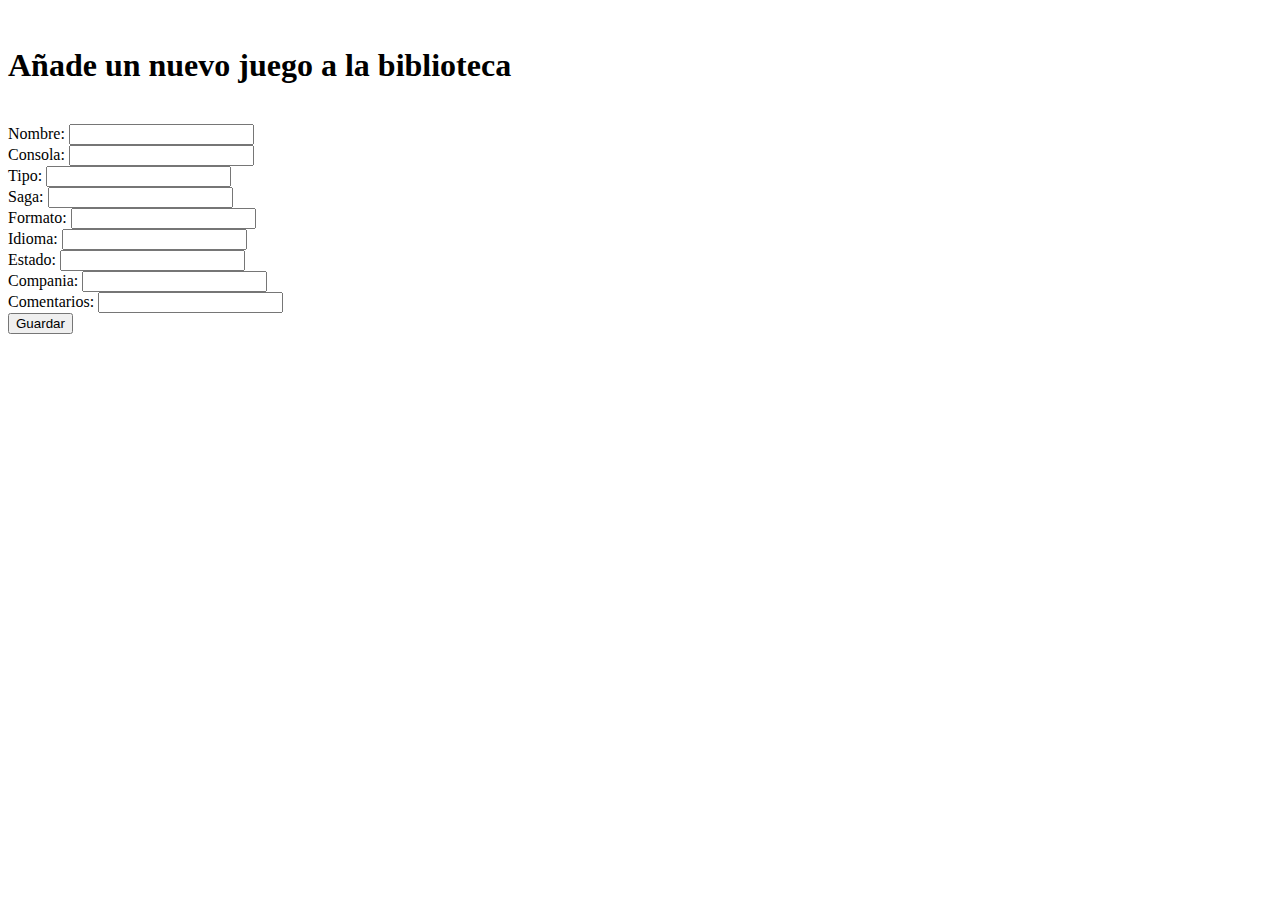
==== src/main/resources/templates/add.html @ 7c7d264b "crud" ====
<!DOCTYPE html>
<html lang="en">
<head>
    <meta charset="UTF-8">
    <title>Title</title>
  <!-- boootstrap css -->
  <link href='https://cdn.jsdelivr.net/npm/bootstrap@5.0.2/dist/css/bootstrap.min.css'rel='stylesheet'
        integrity='sha384-EVSTQN3/azprG1Anm3QDgpJLIm9Nao0Yz1ztcQTwFspd3yD65VohhpuuCOmLASjC' crossOrigin='anonymous'>
  <!-- boootstrap js -->
  <script src='https://cdn.jsdelivr.net/npm/bootstrap@5.3.0-alpha1/dist/js/bootstrap.bundle.min.js'
          integrity='sha384-w76AqPfDkMBDXo30jS1Sgez6pr3x5MlQ1ZAGC+nuZB+EYdgRZgiwxhTBTkF7CXvN' crossorigin='anonymous'></script>
</head>
<body>
<nav th:replace="fragments/navbar.html :: navbar"/>
<br>
<h1 class="text-center">Añade un nuevo juego a la biblioteca</h1>
<br>
<div class="container">
    <div class="row">
        <div class="col-sm-6 container text-center card">
            <div class="card-body">
                <form th:action="@{/save}" th:object="${juego}" method="post">
                    <div class="form-group">
                        <label for="nombre">Nombre:</label>
                        <input class="form-control" type="text" name="nombre" th:field="*{nombre}" required>
                    </div>
                    <div class="form-group">
                        <label for="consola">Consola:</label>
                        <input class="form-control" type="text" name="consola" th:field="*{consola}">
                    </div>
                    <div class="form-group">
                        <label for="tipo">Tipo:</label>
                        <input class="form-control" type="text" name="tipo" th:field="*{tipo}">
                    </div>
                    <div class="form-group">
                        <label for="saga">Saga:</label>
                        <input class="form-control" type="text" name="saga" th:field="*{saga}">
                    </div>
                    <div class="form-group">
                        <label for="formato">Formato:</label>
                        <input class="form-control" type="text" name="formato" th:field="*{formato}">
                    </div>
                    <div class="form-group">
                        <label for="idioma">Idioma:</label>
                        <input class="form-control" type="text" name="idioma" th:field="*{idioma}">
                    </div>
                    <div class="form-group">
                        <label for="estado">Estado:</label>
                        <input class="form-control" type="text" name="estado" th:field="*{estado}">
                    </div>
                    <div class="form-group">
                        <label for="compania">Compania:</label>
                        <input class="form-control" type="text" name="compania" th:field="*{compania}">
                    </div>
                    <div class="form-group">
                        <label for="comentarios">Comentarios:</label>
                        <input class="form-control" type="text" name="comentarios" th:field="*{comentarios}">
                    </div>
                    <div class="=box-footer">
                        <button class="btn btn-info">Guardar</button>
                    </div>




                </form>
            </div>


        </div>

    </div>
</div>
</body>
</html>
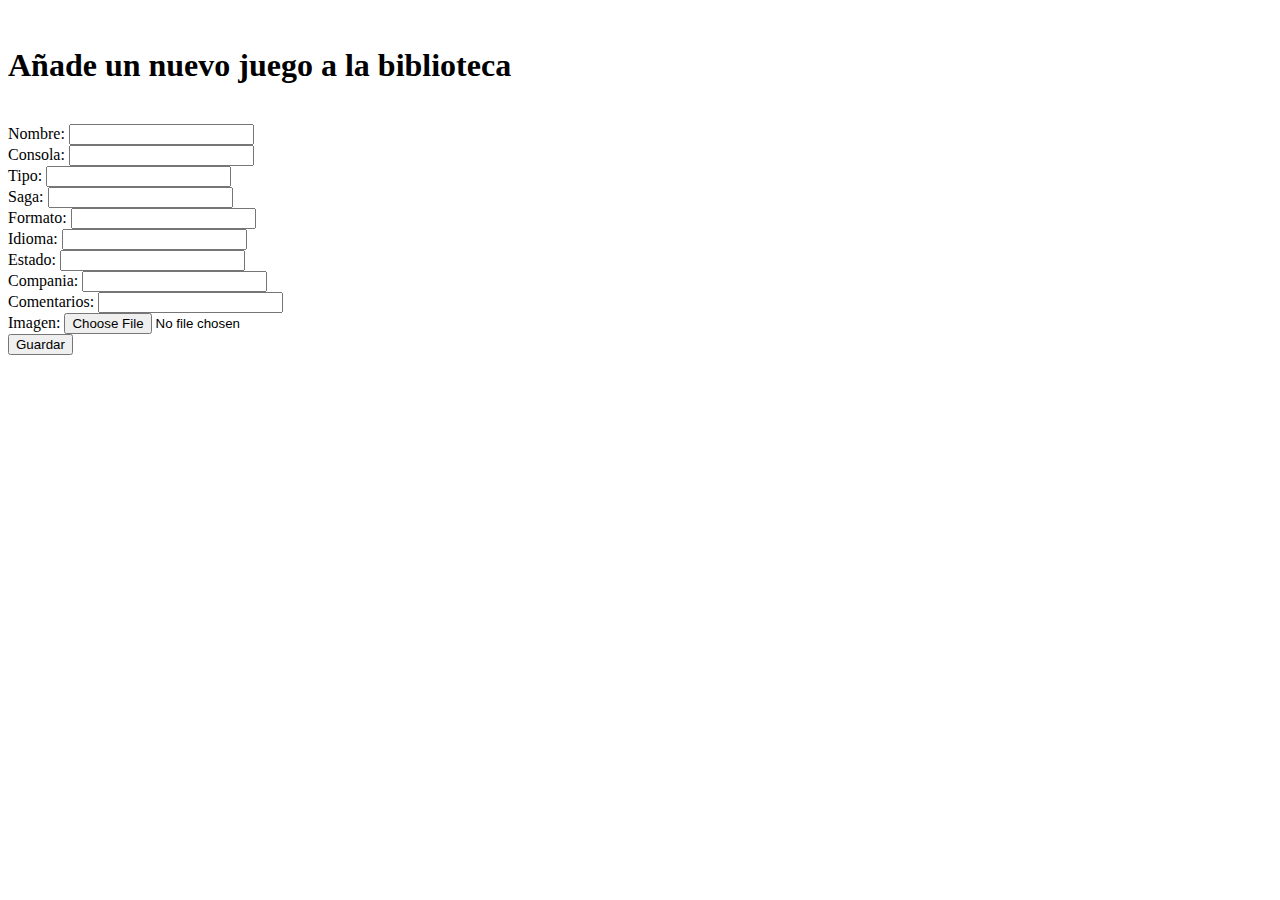
==== commit 06b0a1c2: "bd connected" ====
--- a/src/main/resources/templates/add.html
+++ b/src/main/resources/templates/add.html
@@ -56,6 +56,10 @@
                         <label for="comentarios">Comentarios:</label>
                         <input class="form-control" type="text" name="comentarios" th:field="*{comentarios}">
                     </div>
+                    <div class="form-group">
+                        <label for="imagen">Imagen:</label>
+                        <input class="form-control" type="file" name="file" th:field="*{getImg}">
+                    </div>
                     <div class="=box-footer">
                         <button class="btn btn-info">Guardar</button>
                     </div>
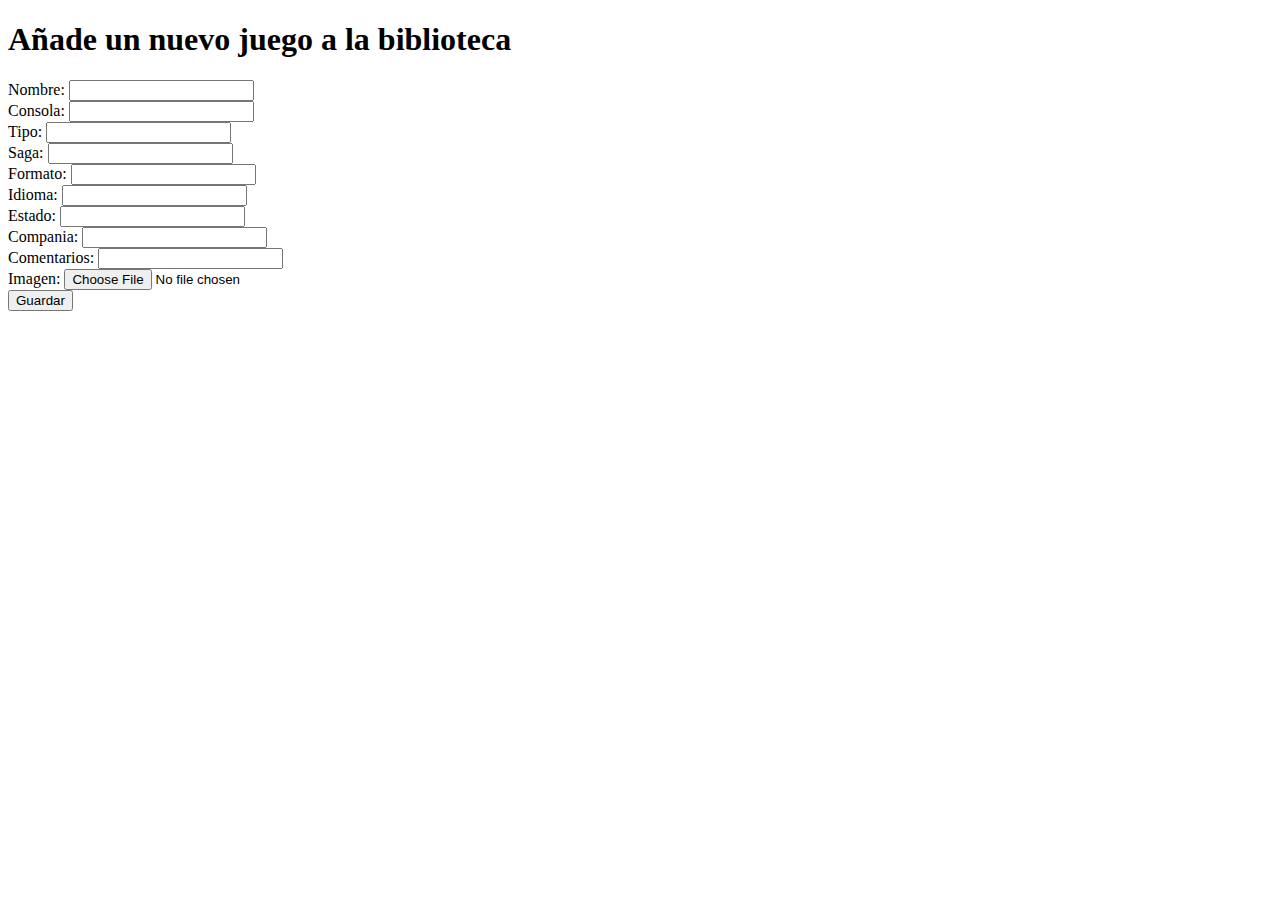
==== commit 86d473db: "navbar updated" ====
--- a/src/main/resources/templates/add.html
+++ b/src/main/resources/templates/add.html
@@ -3,6 +3,8 @@
 <head>
     <meta charset="UTF-8">
     <title>Title</title>
+    <link href="/css/main.css" rel="stylesheet">
+    <link href="/css/navBar.css" rel="stylesheet">
   <!-- boootstrap css -->
   <link href='https://cdn.jsdelivr.net/npm/bootstrap@5.0.2/dist/css/bootstrap.min.css'rel='stylesheet'
         integrity='sha384-EVSTQN3/azprG1Anm3QDgpJLIm9Nao0Yz1ztcQTwFspd3yD65VohhpuuCOmLASjC' crossOrigin='anonymous'>
@@ -12,9 +14,9 @@
 </head>
 <body>
 <nav th:replace="fragments/navbar.html :: navbar"/>
-<br>
+<main>
 <h1 class="text-center">Añade un nuevo juego a la biblioteca</h1>
-<br>
+
 <div class="container">
     <div class="row">
         <div class="col-sm-6 container text-center card">
@@ -58,7 +60,7 @@
                     </div>
                     <div class="form-group">
                         <label for="imagen">Imagen:</label>
-                        <input class="form-control" type="file" name="file" th:field="*{getImg}">
+                        <input class="form-control" type="file" name="file" th:field="*{img}">
                     </div>
                     <div class="=box-footer">
                         <button class="btn btn-info">Guardar</button>
@@ -75,5 +77,6 @@
 
     </div>
 </div>
+</main>
 </body>
 </html>